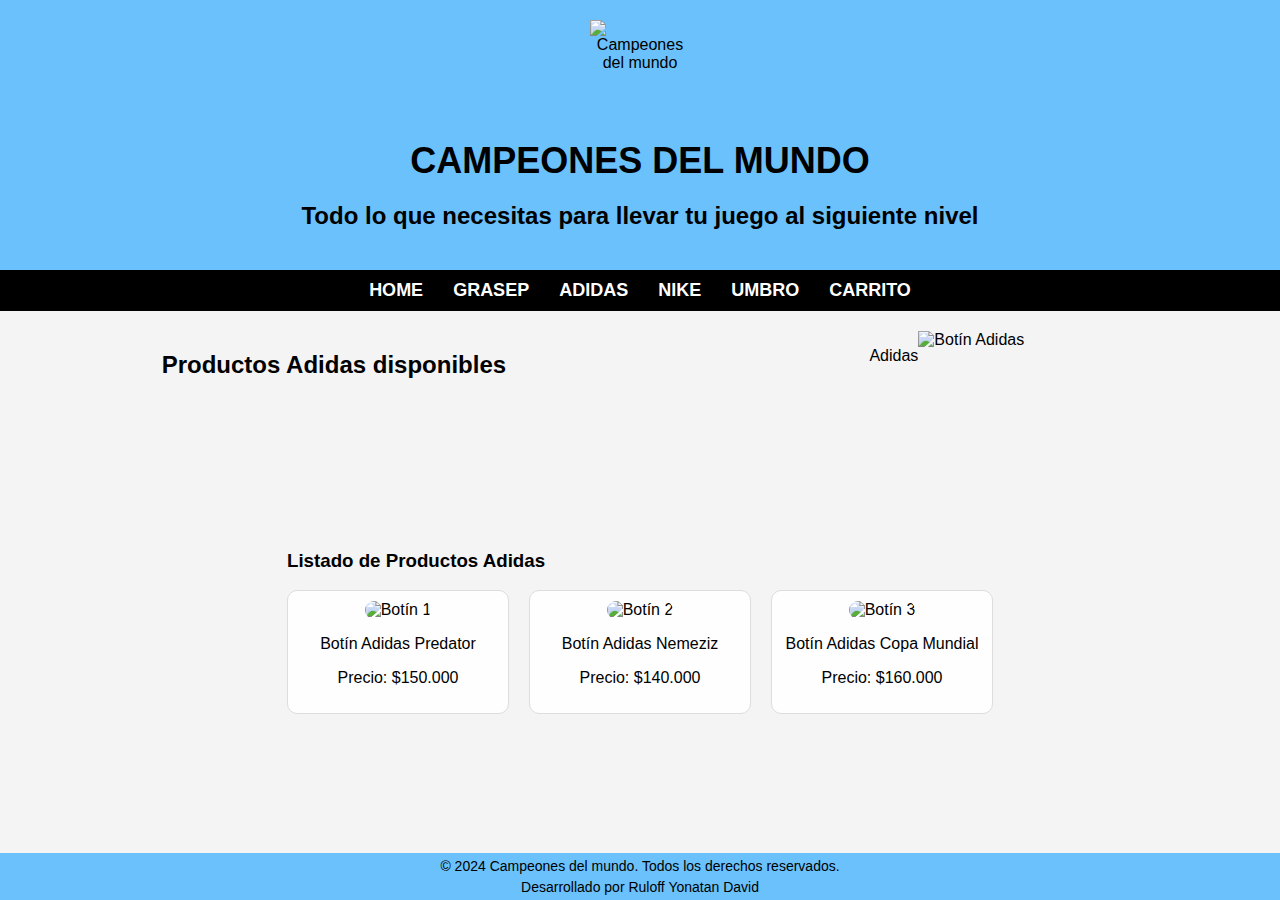
==== Views/Adidas.html @ 399e6c56 "first commit" ====
<!DOCTYPE html>
<html lang="es">
<head>
    <meta charset="UTF-8">
    <meta name="viewport" content="width=device-width, initial-scale=1.0">
    <title>Adidas - Campeones del mundo</title>
    <link rel="stylesheet" href="../Css/styles.css">
</head>
<body>
    <header>
        <img src="../Avances-del-trabajo-final-/Imagenes/logo2.jpg" width="100px" height="100px" alt="Campeones del mundo">
        <h1>Campeones del Mundo</h1>
        <h2>Todo lo que necesitas para llevar tu juego al siguiente nivel</h2>
    </header>
    <nav>
        <a href="../Avances-del-trabajo-final-/Index.html">Home</a>
        <a href="../Views/Grasep.html">Grasep</a>
        <a href="../Views/Adidas.html">Adidas</a>
        <a href="../Views/Nike.html">Nike</a>
        <a href="../Views/Umbro.html">Umbro</a>
        <a href="../Views/Carrito.html">Carrito</a>
    </nav>
    <main>
        <h2>Productos Adidas disponibles</h2>
        <div class="catalogo">
            <p>Adidas</p>
            <img src="../Avances-del-trabajo-final-/Imagenes/botin-adidas.jpg" title="Botín" alt="Botín Adidas" width="200px" height="200px">
        </div>
        <section>
            <h3>Listado de Productos Adidas</h3>
            <div class="product-boxes">
                <div class="product-box">
                    <img src="../Avances-del-trabajo-final-/Imagenes/Botin-adidas1.jpg" alt="Botín 1" width="150px" height="150px">
                    <p>Botín Adidas Predator</p>
                    <p>Precio: $150.000</p>
                </div>  
                <div class="product-box">
                    <img src="../Avances-del-trabajo-final-/Imagenes/botin-adidas2.jpg" alt="Botín 2" width="150px" height="150px">
                    <p>Botín Adidas Nemeziz</p>
                    <p>Precio: $140.000</p>
                </div>
                <div class="product-box">
                    <img src="../Avances-del-trabajo-final-/Imagenes/botin-adidas3.0.jpg" alt="Botín 3" width="150px" height="150px">
                    <p>Botín Adidas Copa Mundial</p>
                    <p>Precio: $160.000</p>
                </div>
                <!-- Agrega más productos en forma de cajas según sea necesario -->
            </div>
        </section>
    </main>
    <footer>
        <p>&copy; 2024 Campeones del mundo. Todos los derechos reservados.</p>
        <p>Desarrollado por Ruloff Yonatan David</p>
    </footer>
</body>
</html>
---- Css/styles.css ----
/* Ajusta fuente; fondo; etc */
body {
    font-family: Arial, sans-serif;
    background-size: cover;
    color: #fff;
    margin: 10;
    padding: 10;
}
/* Logo y titulo */
header {
    text-align: center;
    padding: 20px;
    background-color: rgb(106, 193, 252);
}
header img {
    display: block;
    margin: 0 auto;
}
/* Enlaces */
nav {
    display: flex;
    justify-content: center;
    background-color: rgba(0, 0, 0, 0.8);
    padding: 10px 0;
}
nav a {
    color: #000000;
    text-decoration: none;
    margin: 0 15px;
    font-size: 18px;
}
nav a:hover {
    color: #000000;
}
/* contenido central de la pagina */
main {
    display: flex;
    justify-content: space-around;
    padding: 20px;
    flex-wrap: wrap;
}
main h1 {
    font-size: 36px;
    text-align: center;
    margin-bottom: 20px;
    color:rgb(0, 153, 255);
}
main h2 {
    font-size: 24px;
    text-align: center;
    margin-bottom: 20px;
}
/* Catalogo de productos */
.catalogo {
    display: flex;
    justify-content: flex-start; /* Alinea a la izquierda */
    flex-wrap: wrap; /* Permite que las imágenes se envuelvan en varias líneas si es necesario */
    margin-left: 80px; /* Ajuste a la izquierda */
}
.catalogo a {
    margin: 10px; /* Espacio entre los botones */
}

/* General */
body {
    font-family: Arial, sans-serif;
    background-color: #f4f4f4;
    color: #000000;
    margin: 0;
    padding: 0;
}
/* Estilo para el logo */
p.logo {
    font-size: 24px;
    font-weight: bold;
    color: #d32f2f;
    /* Color rojo oscuro, característico de Dexter */
    margin-left: 20px;
}
/* Estilo del catalogo de enlaces */
nav {
    background-color: #000000;
    padding: 10px 0;
    text-align: center;
}
nav a {
    color: white;
    text-decoration: none;
    margin: 0 15px;
    font-weight: bold;
    font-size: 16px;
    text-transform: uppercase;
    transition: color 0.3s;
}
nav a:hover {
    color: #ffffff;
}
/* Título principal */
h1 {
    font-size: 36px;
    color: #000000;
    margin: 20px 0;
    text-align: center;
    text-transform: uppercase;
}
/* Buscador */
p.buscador {
    font-size: 18px;
    text-align: center;
    margin: 20px 0;
    padding: 10px;
    background-color: #333;
    color: white;
    border-radius: 5px;
}
/* imagenes como botones estilo */
a img {
    border: 2px solid #ddd;
    border-radius: 10px;
    transition: transform 0.3s ease-in-out, border-color 0.3s;
    display: inline-block;
    margin: 10px;
}
a img:hover {
    transform: scale(1.05);
    border-color: rgb(106, 193, 252);
}
form {
    background-color: #f9f9f9;
    padding: 30px;
    border-radius: 15px; /* Bordes más redondeados */
    box-shadow: 0 0 15px rgba(0, 0, 0, 0.1); /* Sombra más pronunciada */
    max-width: 600px;
    margin: 20px auto;
    font-family: Arial, sans-serif;
    color: #333;
}
form h2 {
    color: rgb(0, 153, 255);
    margin-bottom: 20px;
    text-align: center;
    font-size: 24px;
    text-transform: uppercase;
    letter-spacing: 1.5px;
}
form p.instrucciones {
    font-size: 16px;
    text-align: center;
    margin-bottom: 20px;
    color: #555;
}
form label {
    display: block;
    margin: 10px 0 5px;
    font-weight: bold;
    font-size: 14px;
    color: #444;
}
form input[type="text"],
form input[type="email"],
form input[type="tel"],
form textarea,
form select {
    width: 100%;
    padding: 12px;
    margin-bottom: 20px;
    border: 1px solid #ccc;
    border-radius: 8px; /* Bordes más redondeados */
    font-size: 16px;
    background-color: #fff;
    box-sizing: border-box;
    box-shadow: inset 0 1px 3px rgba(0, 0, 0, 0.1);
}
form input[type="submit"] {
    background-color: rgb(0, 153, 255);
    color: white;
    padding: 12px;
    border: none;
    border-radius: 10px;
    font-size: 18px;
    cursor: pointer;
    transition: background-color 0.3s ease;
    width: 100%;
    text-transform: uppercase;
    letter-spacing: 1.2px;
}
form input[type="submit"]:hover {
    background-color: rgb(0, 120, 220); /* Cambia el color al pasar el mouse */
}
form textarea {
    resize: none; /* Evita que el usuario redimensione el campo */
}
/* Estilo para el campo de método de pago */
fieldset {
    border: 2px solid #ccc;
    padding: 15px;
    border-radius: 10px;
    margin-bottom: 20px;
    background-color: #f9f9f9;
}
legend {
    font-size: 18px;
    font-weight: bold;
    color: #333;
    margin-bottom: 10px;
}
fieldset label {
    display: block;
    margin: 10px 0;
    font-size: 16px;
    cursor: pointer;
}
fieldset input[type="radio"] {
    margin-right: 10px;
}
footer {
    background-color: rgb(106, 193, 252);
    color: rgb(0, 0, 0);
    text-align: center;
    padding: 0px 0;
    position: fixed;
    width: 100%;
    bottom: 0;
    left: 0;
    font-size: 14px;
}
footer p {
    margin: 5px 0;
}
/* productos en forma de caja box solo para la pagina de adidas*/
.product-boxes {
    display: flex;
    justify-content: center;
    flex-wrap: wrap;
    gap: 20px;
}
.product-box {
    border: 1px solid #ddd;
    padding: 10px;
    width: 200px;
    text-align: center;
    background-color: rgba(255, 255, 255, 0.9);
    border-radius: 10px;
    transition: transform 0.3s ease;
}
.product-box img {
    border-radius: 10px;
}
.product-box:hover {
    transform: scale(1.05);
    box-shadow: 0 4px 8px rgba(0, 0, 0, 0.2);
}
/* estilo que describe el producto en este caso solo lo utilice en umbro*/
.product-ficha {
    display: flex;
    justify-content: center;
    align-items: center;
    gap: 20px;
    margin-top: 20px;
    padding: 20px;
    background-color: rgba(255, 255, 255, 0.9);
    border-radius: 10px;
}
.ficha-detalle {
    max-width: 400px;
}
.ficha-detalle h4 {
    margin-bottom: 10px;
}
.product-ficha img {
    border-radius: 10px;
}
/* Cambio de color de pantalla */
.dark-mode {
    background-color: rgb(0, 153, 255);
    color: white;
}
/* Estilo para el menú en pantallas grandes */
nav {
    display: flex;
    justify-content: center;
    background-color: rgb(0, 0, 0);
    padding: 10px 0;
}
nav a {
    color: #ffffff;
    text-decoration: none;
    margin: 0 15px;
    font-size: 18px;
}
nav a:hover {
    color: #ffffff;
}
/* Responsive para pantallas pequeñas */
@media (max-width: 768px) {
    nav {
        flex-direction: column; /* Cambia la dirección a columna en pantallas pequeñas */
        align-items: center;    /* Centra los elementos del menú */
        padding: 0;
    }
    nav a {
        display: block; /* Hace que cada enlace ocupe todo el ancho disponible */
        margin: 10px 0; /* Añade un espacio vertical entre los enlaces */
        font-size: 20px; /* Ajusta el tamaño de la fuente */
        width: 100%;     /* Asegura que los enlaces ocupen todo el ancho del menú */
        text-align: center; /* Centra el texto de los enlaces */
    }
}
/* Sección de noticias/promociones */
.noticias {
    padding: 40px 20px;
    background-color: #f9f9f9;
    text-align: center;
}
.noticias h2 {
    font-size: 28px;
    margin-bottom: 30px;
    color: #333;
}
/* Estilo para cada noticia */
.noticia {
    display: flex;
    align-items: center;
    justify-content: center;
    margin-bottom: 40px;
    padding: 20px;
    background-color: white;
    border-radius: 10px;
    box-shadow: 0 4px 8px rgba(0, 0, 0, 0.1);
}
.noticia img {
    max-width: 200px;
    border-radius: 10px;
    margin-right: 20px;
}
.contenido-noticia {
    max-width: 400px;
    text-align: left;
}
.contenido-noticia h3 {
    font-size: 22px;
    color: #007bff;
    margin-bottom: 10px;
}
.contenido-noticia p {
    font-size: 16px;
    color: #555;
    margin-bottom: 20px;
}
/* Responsive para la parte de las promociones*/
@media (max-width: 768px) {
    .noticia {
        flex-direction: column;
        text-align: center;
    }   
    .noticia img {
        margin-bottom: 20px;
    }
}
/* Estilo para el botón "Ver Producto" */
.boton-promocion {
    display: inline-block;
    padding: 10px 20px;
    background-color: rgb(0, 153, 255);
    color: white;
    border: none;
    border-radius: 5px;
    font-size: 16px;
    text-decoration: none;
    transition: background-color 0.3s;
}
.boton-promocion:hover {
    background-color: rgb(0, 120, 220);
}
/* Estilo para el botón "Me gusta" */
.me-gusta {
    background: none;
    border: none;
    color: rgb(0, 153, 255);
    cursor: pointer;
    font-size: 16px;
    display: flex;
    align-items: center;
}
.me-gusta .heart {
    margin-right: 5px;
    transition: color 0.3s;
}
.me-gusta:hover .heart {
    color: red; /* Cambia el color del corazón al pasar el mouse */
}
/* Centrar las marcas en el catálogo */
.catalogo {
    display: flex;
    justify-content: center; /* Centra los elementos */
    flex-wrap: wrap;
}
/* Estilo para la sección de promociones */
.noticias {
    padding: 40px 20px;
    background-color: #f9f9f9;
    text-align: center;
}
.noticia {
    margin: 20px;
}
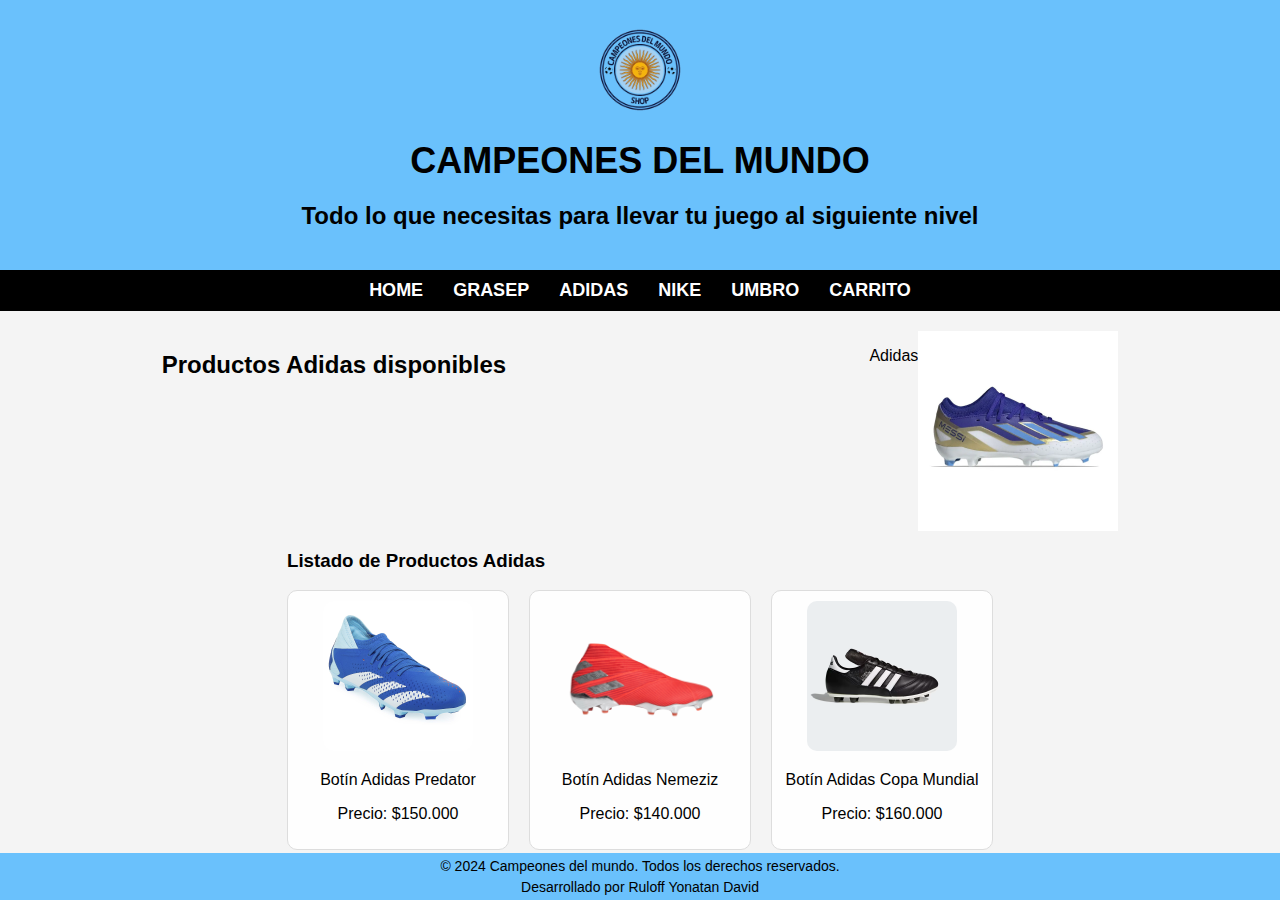
==== commit 146d5dc3: "cambie las rutas de las imagenes" ====
--- a/Views/Adidas.html
+++ b/Views/Adidas.html
@@ -8,12 +8,12 @@
 </head>
 <body>
     <header>
-        <img src="../Avances-del-trabajo-final-/Imagenes/logo2.jpg" width="100px" height="100px" alt="Campeones del mundo">
+        <img src="../Imagenes/logo2.jpg" width="100px" height="100px" alt="Campeones del mundo">
         <h1>Campeones del Mundo</h1>
         <h2>Todo lo que necesitas para llevar tu juego al siguiente nivel</h2>
     </header>
     <nav>
-        <a href="../Avances-del-trabajo-final-/Index.html">Home</a>
+        <a href="../index.html">Home</a>
         <a href="../Views/Grasep.html">Grasep</a>
         <a href="../Views/Adidas.html">Adidas</a>
         <a href="../Views/Nike.html">Nike</a>
@@ -24,23 +24,23 @@
         <h2>Productos Adidas disponibles</h2>
         <div class="catalogo">
             <p>Adidas</p>
-            <img src="../Avances-del-trabajo-final-/Imagenes/botin-adidas.jpg" title="Botín" alt="Botín Adidas" width="200px" height="200px">
+            <img src="../Imagenes/botin-adidas.jpg" title="Botín" alt="Botín Adidas" width="200px" height="200px">
         </div>
         <section>
             <h3>Listado de Productos Adidas</h3>
             <div class="product-boxes">
                 <div class="product-box">
-                    <img src="../Avances-del-trabajo-final-/Imagenes/Botin-adidas1.jpg" alt="Botín 1" width="150px" height="150px">
+                    <img src="../Imagenes/Botin-adidas1.jpg" alt="Botín 1" width="150px" height="150px">
                     <p>Botín Adidas Predator</p>
                     <p>Precio: $150.000</p>
                 </div>  
                 <div class="product-box">
-                    <img src="../Avances-del-trabajo-final-/Imagenes/botin-adidas2.jpg" alt="Botín 2" width="150px" height="150px">
+                    <img src="../Imagenes/botin-adidas2.jpg" alt="Botín 2" width="150px" height="150px">
                     <p>Botín Adidas Nemeziz</p>
                     <p>Precio: $140.000</p>
                 </div>
                 <div class="product-box">
-                    <img src="../Avances-del-trabajo-final-/Imagenes/botin-adidas3.0.jpg" alt="Botín 3" width="150px" height="150px">
+                    <img src="../Imagenes/botin-adidas3.0.jpg" alt="Botín 3" width="150px" height="150px">
                     <p>Botín Adidas Copa Mundial</p>
                     <p>Precio: $160.000</p>
                 </div>
